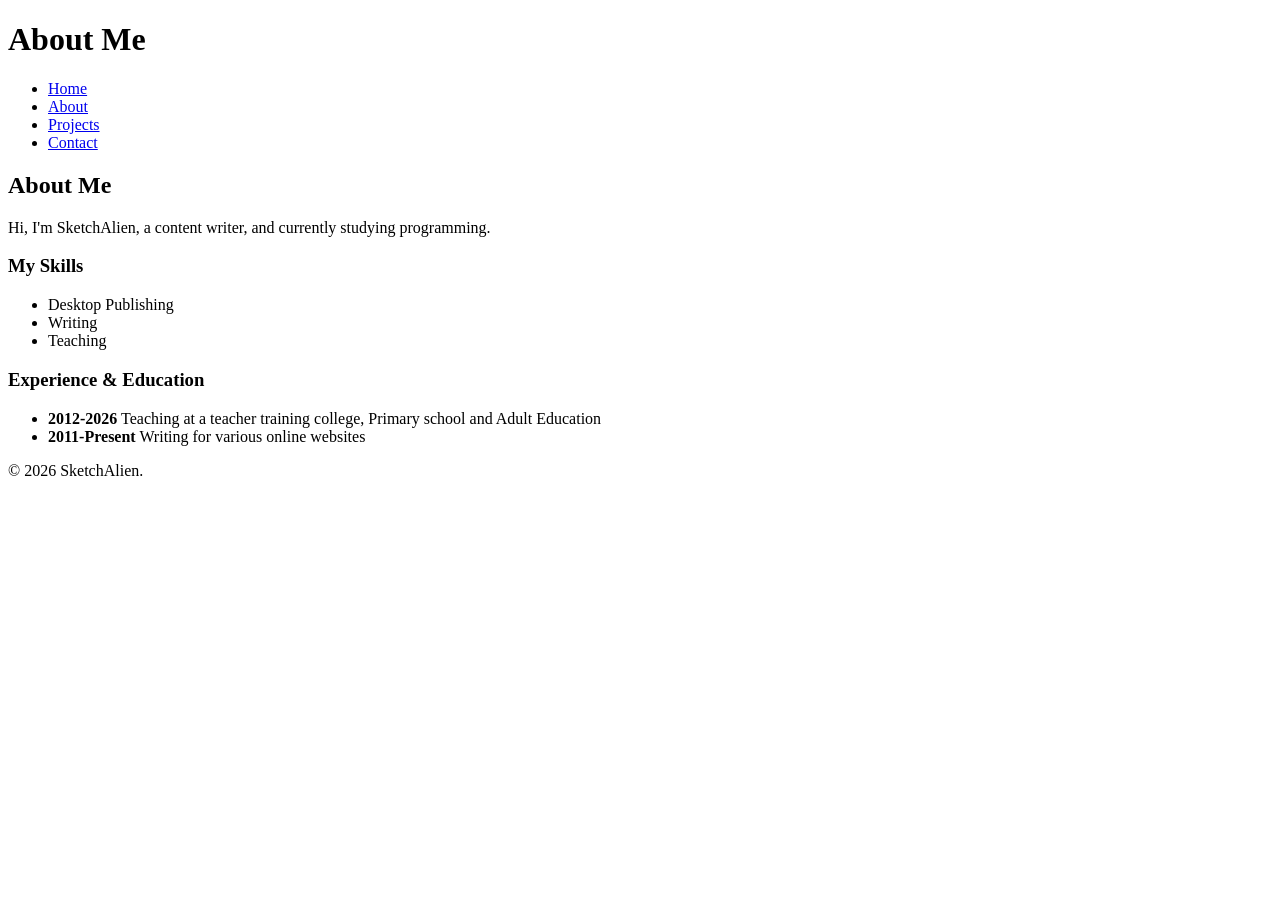
==== about.html @ 00be9941 "Add: Completed Week 1 tasks and daily challenges" ====
<!DOCTYPE html>
<html lang="en">
<head>
    <meta charset="UTF-8">
    <meta name="viewport" content="width=
    , initial-scale=1.0">
    <title>Who We Are</title>
</head>
<body>
    
    <header>
        
        <h1>About Me</h1>

        <nav>
            <ul>
                <li><a href="index.html">Home</a></li>
                <li><a href="about.html">About</a></li>
                <li><a href="projects.html">Projects</a></li>
                <li><a href="contact.html">Contact</a></li>
            </ul>
        </nav>
    </header>

    <main>
        <section>
            <h2>About Me</h2>
            <p>Hi, I'm SketchAlien, a content writer, and currently studying programming.</p>
           
            <h3>My Skills</h3>
            <ul>
                <li>Desktop Publishing</li>
                <li>Writing</li>
                <li>Teaching</li>
            </ul>

            <h3>Experience & Education</h3>
            <ul>
                <li><strong>2012-2026</strong> Teaching at a teacher training college, Primary school and Adult Education</li>
                <li><strong>2011-Present</strong> Writing for various online websites</li>
            </ul>
        </section>
    </main>

    <footer>
        <p>&copy; 2026 SketchAlien.</p>
    </footer>
</body>
</html>
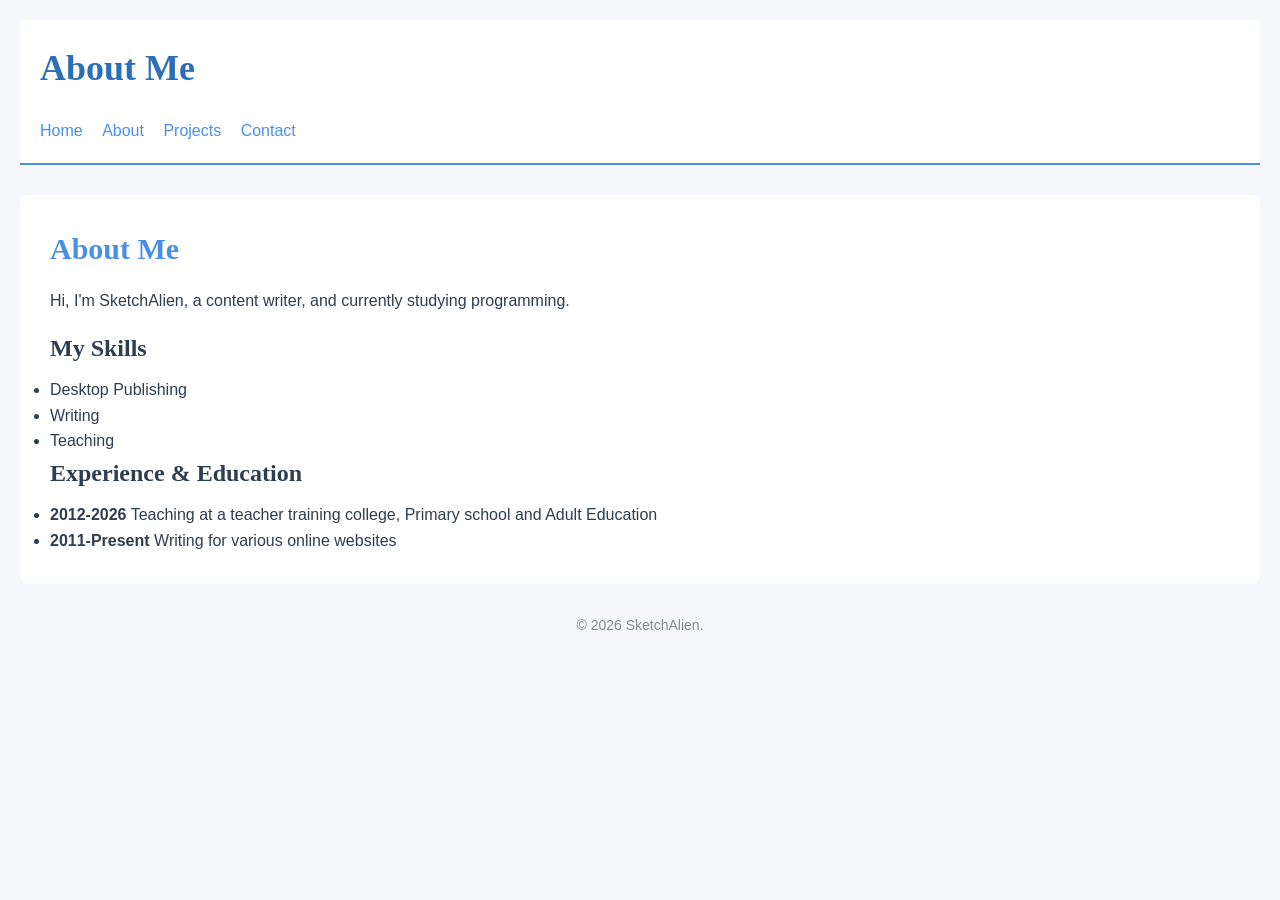
==== commit e118c858: "Docs: add technical article to README" ====
--- a/about.html
+++ b/about.html
@@ -5,6 +5,7 @@
     <meta name="viewport" content="width=
     , initial-scale=1.0">
     <title>Who We Are</title>
+    <link rel="stylesheet" href="style.css">
 </head>
 <body>
     
--- a/style.css
+++ b/style.css
@@ -0,0 +1,267 @@
+/* =========================================
+
+   VARIABLES (Tasks 3.3 & 3.4)
+
+   ========================================= */
+
+:root {
+
+    /* Typography Scale */
+
+    --font-xs: 0.75rem;   
+
+    --font-sm: 0.875rem;  
+
+    --font-base: 1rem;    
+
+    --font-lg: 1.125rem;  
+
+    --font-xl: 1.25rem;   
+
+    --font-2xl: 1.5rem;   
+
+    --font-3xl: 1.875rem; 
+
+    --font-4xl: 2.25rem;  
+
+    /* Fonts */
+
+    --font-heading: Georgia, serif;
+
+    --font-body: Arial, sans-serif;
+
+    /* Colors */
+
+    --color-primary: #4A90E2;
+
+    --color-primary-dark: #2C6FB7;
+
+    --color-background: #F5F7FA;
+
+    --color-text: #2C3E50;
+
+    --color-muted: #7F8C8D;
+
+}
+
+/* =========================================
+
+   RESET & BASE STYLES
+
+   ========================================= */
+
+* {
+
+    margin: 0;
+
+    padding: 0;
+
+    box-sizing: border-box;
+
+}
+
+body {
+
+    font-family: var(--font-body);
+
+    font-size: var(--font-base);
+
+    line-height: 1.6;
+
+    color: var(--color-text);
+
+    background-color: var(--color-background);
+
+    padding: 20px;
+
+}
+
+/* =========================================
+
+   HEADINGS & TEXT
+
+   ========================================= */
+
+h1 {
+
+    font-family: var(--font-heading);
+
+    font-size: var(--font-4xl);
+
+    color: var(--color-primary-dark);
+
+    margin-bottom: 20px;
+
+}
+
+h2 {
+
+    font-family: var(--font-heading);
+
+    font-size: var(--font-3xl);
+
+    color: var(--color-primary);
+
+    margin-bottom: 15px;
+
+}
+
+h3 {
+
+    font-family: var(--font-heading);
+
+    font-size: var(--font-2xl);
+
+    color: var(--color-text);
+
+    margin-bottom: 10px;
+
+}
+
+p {
+
+    margin-bottom: 15px;
+
+}
+
+a {
+
+    color: var(--color-primary);
+
+    text-decoration: none;
+
+}
+
+a:hover {
+
+    color: var(--color-primary-dark);
+
+    text-decoration: underline;
+
+}
+
+/* =========================================
+
+   LAYOUT (Nav, Main, Images)
+
+   ========================================= */
+
+header {
+
+    background-color: white;
+
+    padding: 20px;
+
+    border-bottom: 2px solid var(--color-primary);
+
+    margin-bottom: 30px;
+
+}
+
+nav ul {
+
+    list-style-type: none;
+
+}
+
+nav li {
+
+    display: inline-block;
+
+    margin-right: 15px;
+
+}
+
+main {
+
+    background-color: white;
+
+    padding: 30px;
+
+    border-radius: 8px;
+
+    margin-top: 20px;
+
+}
+
+img {
+
+    max-width: 100%;
+
+    height: auto;
+
+    border-radius: 8px;
+
+    margin-bottom: 15px;
+
+}
+
+footer {
+
+    color: var(--color-muted);
+
+    font-size: var(--font-sm);
+
+    text-align: center;
+
+    margin-top: 30px;
+
+}
+
+/* =========================================
+
+   RESPONSIVE DESIGN (Mobile Phones)
+
+   ========================================= */
+
+@media (max-width: 600px) {
+
+    /* 1. Make the main content box fit the screen better */
+
+    main {
+
+        padding: 15px;
+
+        margin-top: 10px;
+
+    }
+
+    /* 2. Stack the navigation links vertically */
+
+    nav li {
+
+        display: block;
+
+        margin-right: 0;
+
+        margin-bottom: 10px;
+
+    }
+
+    /* 3. Make the headings slightly smaller so they don't overflow */
+
+    h1 {
+
+        font-size: var(--font-3xl); /* Drops from 36px to 30px */
+
+    }
+
+   
+
+    h2 {
+
+        font-size: var(--font-2xl); /* Drops from 30px to 24px */
+
+    }
+
+    /* 4. Make sure the image doesn't get too wide */
+
+    img {
+
+        width: 100%;
+
+        max-width: 250px; /* Keeps your profile photo from getting huge */
+
+    }
+
+}
